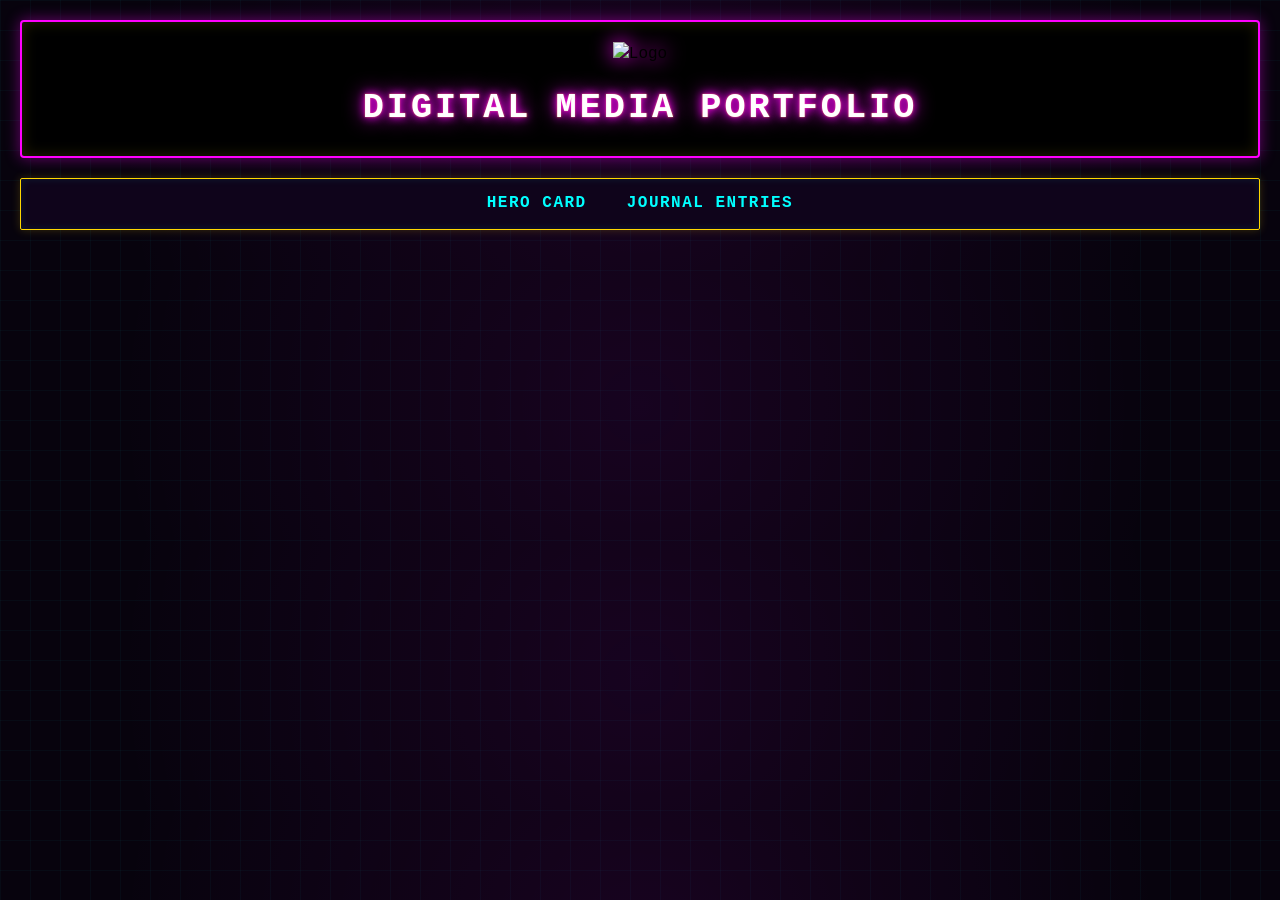
==== index.html @ 7fb1ac7a "Update index.html" ====
<!DOCTYPE html>
<html lang="en">
<head>
    <meta charset="UTF-8">
    <meta name="viewport" content="width=device-width, initial-scale=1.0">
    <title>Digital Media Portfolio</title>
    <link rel="stylesheet" href="STYLES.css">
</head>
<body>

    <!-- Header Section -->
    <div id="header-box">
        <img src="cb564b72-73f3-486a-b173-0a9b89054877.png" alt="Logo" class="header-logo"><h1 class="site-title" style="color: white;">Digital Media Portfolio</h1>
    </div>

    
    <!-- Navigation Bar with Dropdown Sub-menus -->
    <ul class="nav-bar">
        <li class="nav-item">
            <a onclick="showPanel('hero')">Hero Card</a>
            <ul class="dropdown">
                <li><a onclick="toggleCharacter()">Character Sheet</a></li>
            </ul>
        </li>


        <li class="nav-item">
            <a onclick="showPanel('Journal')">Journal Entries</a>
            <ul class="dropdown">
                <li><a onclick="showPanel('Journal'); toggleUnit1();">Unit 1 Log</a></li>
                <li><a onclick="showPanel('Journal'); toggleUnit2();">Unit 2 Log</a></li>
                <li><a onclick="showPanel('Journal'); toggleUnit3();">Unit 3 Log</a></li>
            </ul>
        </li>
    </ul>

    <!-- Orbit Animation Header -->
    <div class="universe">
        <div class="sun"></div>
        <div class="orbit earth-orbit">
            <div class="planet earth"></div>
        </div>
    </div>

    <!-- Character Sheet Container (Hidden by default via 'hidden-sheet' class) -->
    <section id="characterContainer" class="panel sub-panel hidden-sheet">
        <h2>Character Sheet</h2>
        
        <div class="sheet-controls">
            <button id="btn-sheet-main" onclick="switchSheetTab('sheet-main')">Overview</button>
            <button id="btn-sheet-middle" onclick="switchSheetTab('sheet-middle')">Backstory</button>
        </div>

        <!-- Main Stats Sub-page -->
        <div id="sheet-main" class="sheet-page active">
            <header class="dnd-sketch-header">
              <div class="header-field"><label>Character Name</label><input type="text" name="charName" value="Echo" readonly></div>
              <div class="header-field"><label>Class</label><input type="text" name="class" value="Monk" readonly></div>
              <div class="header-field"><label>Age</label><input type="text" name="age" value="16" readonly></div>
              <div class="header-field"><label>Race</label><input type="text" name="race" value="Human" readonly></div>
            </header>


            <div class="sketch-main-grid">
                <!-- COLUMN 1: COMPACT ABILITY SCORES (STR, DEX, CON, INT, WIS, CHA) -->
                <div class="ability-vitals-grid">
                    <div class="ability-box">
                        <label class="rollable-text" data-roll="1d20" data-stat="str" data-label="Strength Check">Strength (STR)</label>
                        <div class="ability-score-row">
                            <input type="text" value="17" class="score-input" readonly>
                            <input type="text" value="+3" id="mod-str" class="mod-input" readonly>
                        </div>
                    </div>

                    <div class="ability-box">
                        <label class="rollable-text" data-roll="1d20" data-stat="dex" data-label="Dexterity Check">Dexterity (DEX)</label>
                        <div class="ability-score-row">
                            <input type="text" value="20" class="score-input" readonly>
                            <input type="text" value="+5" id="mod-dex" class="mod-input" readonly>
                        </div>
                    </div>
                    
                    <div class="ability-box">
                        <label class="rollable-text" data-roll="1d20" data-stat="con" data-label="Constitution Check">Consitution (CON)</label>
                        <div class="ability-score-row">
                            <input type="text" value="15" class="score-input" readonly>
                            <input type="text" value="+2" id="mod-con" class="mod-input" readonly>
                        </div>
                    </div>
                    
                    <div class="ability-box">
                        <label class="rollable-text" data-roll="1d20" data-stat="int" data-label="Intelligence Check">Intelligence (INT)</label>
                        <div class="ability-score-row">
                            <input type="text" value="14" class="score-input" readonly>
                            <input type="text" value="+2" id="mod-int" class="mod-input" readonly>
                        </div>
                    </div>

                    <div class="ability-box">
                        <label class="rollable-text" data-roll="1d20" data-stat="wis" data-label="Wisdom Check">Wisdom (WIS)</label>
                        <div class="ability-score-row">
                            <input type="text" value="14" class="score-input" readonly>
                            <input type="text" value="+2" id="mod-wis" class="mod-input" readonly>
                        </div>
                    </div>
                    
                    <div class="ability-box">
                        <label class="rollable-text" data-roll="1d20" data-stat="cha" data-label="Charisma Check">Charisma (CHA)</label>
                        <div class="ability-score-row">
                            <input type="text" value="15" class="score-input" readonly>
                            <input type="text" value="+2" id="mod-cha" class="mod-input" readonly>
                        </div>
                    </div>
                </div>

                <!-- COLUMN 2: ATTACKS & COMBAT ACTIONS -->
                <div class="dnd-box attack-sketch-box">
                    <h2>Attacks & Combat Actions</h2>
                    <div class="attack-list-container">
                        <ul class="attack-list">
                            <li class="attack-item">
                                <span>Jab</span> <span class="rollable-text" data-roll="1d6+18" data-label="Jab Attack">Attack Damage: 1d6</span> <span class="attack-type">(Punch)</span> <button type="button" class="info-btn">?</button> <span class="skill-note">[Mat Nueng]: A quick, straight lead-hand strike used to gauge distance, disrupt an opponent's rhythm, and set up heavier combinations.</span>
                            </li>
                            <li class="attack-item">
                                <span>Cross</span> <span class="rollable-text" data-roll="1d6+18" data-label="Cross Attack">Attack Damage: 1d6</span> <span class="attack-type">(Punch)</span> <button type="button" class="info-btn">?</button> <span class="skill-note">[Mat Chong]: A powerful straight punch thrown with the rear hand, driving rotation from the hips and back foot for maximum impact.</span>
                            </li>
                            <li class="attack-item">
                                <span>Hook</span> <span class="rollable-text" data-roll="1d6+18" sdata-label="Hook Attack">Attack Damage: 1d6</span> <span class="attack-type">(Punch)</span> <button type="button" class="info-btn">?</button> <span class="skill-note">[Punches (Chok)]: A circular punch targeting the side of the opponent's jaw, cheek, or body, executed with a bent elbow.</span>
                            </li>
                            <li class="attack-item">
                                <span>Uppercut</span> <span class="rollable-text" data-roll="1d6+18" data-label="Uppercut Attack">Attack Damage: 1d6</span> <span class="attack-type">(Punch)</span> <button type="button" class="info-btn">?</button> <span class="skill-note">[Punches (Chok)]: An upward-striking punch aimed under the chin or into the solar plexus, usually thrown from a lower, loaded stance.</span>
                            </li>
                            <li class="attack-item">
                                <span>Overhand</span> <span class="rollable-text" data-roll="1d6+18" data-label="Overhand Attack">Attack Damage: 1d6</span> <span class="attack-type">(Punch)</span> <button type="button" class="info-btn">?</button> <span class="skill-note">[Punches (Chok)]: A looping, downward-arc punch thrown over an opponent’s guard, leveraging heavy body weight shift.</span>
                            </li>
                            <li class="attack-item">
                                <span>Spinning Back Fist</span> <span class="rollable-text" data-roll="1d6+18" data-label="Spinning Back Fist Attack">Attack Damage: 1d6</span> <span class="attack-type">(Punch)</span> <button type="button" class="info-btn">?</button> <span class="skill-note">[Punches (Chok)]: A rotational surprise attack where the fighter spins 360 degrees to strike with the back of the fist or knuckle line.</span>
                            </li>
                            <li class="attack-item">
                                <span>Roundhouse Kick</span> <span class="rollable-text" data-roll="1d6+18" data-label="Roundhouse Kick">Attack Damage: 1d6</span> <span class="attack-type">(Kick)</span> <button type="button" class="info-btn">?</button> <span class="skill-note">[Kicks (Te)]: The quintessential Muay Thai kick, thrown with a fully extended leg using the shinbone as the striking surface, powered by full hip rotation.</span>
                            </li>
                            <li class="attack-item">
                                <span>Low Kick</span> <span class="rollable-text" data-roll="1d6+18" data-label="Low Kick">Attack Damage: 1d6</span> <span class="attack-type">(Kick)</span> <button type="button" class="info-btn">?</button> <span class="skill-note">[Kicks (Te)]: A roundhouse kick directed at the opponent's thighs designed to damage muscle tissue and compromise movement.</span>
                            </li>
                            <li class="attack-item">
                                <span>Middle Kick</span> <span class="rollable-text" data-roll="1d6+18" data-label="Middle Kick">Attack Damage: 1d6</span> <span class="attack-type">(Kick)</span> <button type="button" class="info-btn">?</button> <span class="skill-note">[Kicks (Te)]: A mid-level roundhouse targeting the ribs, liver, and arms.</span>
                            </li>
                            <li class="attack-item">
                                <span>High Kick</span> <span class="rollable-text" data-roll="1d6+18" data-label="High Kick">Attack Damage: 1d6</span> <span class="attack-type">(Kick)</span> <button type="button" class="info-btn">?</button> <span class="skill-note">[Kicks (Te)]: A high-level roundhouse aimed at the neck or head, capable of delivering immediate knockouts.</span>
                            </li>
                            <li class="attack-item">
                                <span>Axe Kick</span> <span class="rollable-text" data-roll="1d6+18" data-label="Axe Kick">Attack Damage: 1d6</span> <span class="attack-type">(Kick)</span> <button type="button" class="info-btn">?</button> <span class="skill-note">[Kicks (Te)]: A vertical downward heel strike aimed at the face or collarbone.</span>
                            </li>
                            <li class="attack-item">
                                <span>Spinning Hook / Wheel Kick</span> <span class="rollable-text" data-roll="1d6+18" data-label="Spinning Hook Kick">Attack Damage: 1d6</span> <span class="attack-type">(Kick)</span> <button type="button" class="info-btn">?</button> <span class="skill-note">[Kicks (Te)]: A rotational kick whipped around to hit the head or body with the heel or sole.</span>
                            </li>
                            <li class="attack-item">
                                <span>Straight Teep</span> <span class="rollable-text" data-roll="1d6+18" data-label="Straight Teep">Attack Damage: 1d6</span> <span class="attack-type">(Teep)</span> <button type="button" class="info-btn">?</button> <span class="skill-note">[Push Kicks / Teeps (Thap)]: A front-pushing foot jab used to maintain distance or stop an incoming attack.</span>
                            </li>
                            <li class="attack-item">
                                <span>Side Teep</span> <span class="rollable-text" data-roll="1d6+18" data-label="Side Teep">Attack Damage: 1d6</span> <span class="attack-type">(Teep)</span> <button type="button" class="info-btn">?</button> <span class="skill-note">[Push Kicks / Teeps (Thap)]: Turning the hip sideways to drive the sole or heel into the midsection or thigh.</span>
                            </li>
                            <li class="attack-item">
                                <span>Jumping Teep</span> <span class="rollable-text" data-roll="1d6+18" data-label="Jumping Teep">Attack Damage: 1d6</span> <span class="attack-type">(Teep)</span> <button type="button" class="info-btn">?</button> <span class="skill-note">[Push Kicks / Teeps (Thap)]: A leaping front push kick designed to gain sudden reach and power.</span>
                            </li>
                            <li class="attack-item">
                                <span>Horizontal Elbow</span> <span class="rollable-text" data-roll="1d6+18" data-label="Horizontal Elbow">Attack Damage: 1d6</span> <span class="attack-type">(Elbow)</span> <button type="button" class="info-btn">?</button> <span class="skill-note">[Elbow Strikes (Sok)]: A parallel slashing motion across the face or jawline.</span>
                            </li>
                            <li class="attack-item">
                                <span>Slashing / Diagonal Elbow</span> <span class="rollable-text" data-roll="1d6+18" data-label="Slashing Elbow">Attack Damage: 1d6</span> <span class="attack-type">(Elbow)</span> <button type="button" class="info-btn">?</button> <span class="skill-note">[Elbow Strikes (Sok)]: A diagonal downward or upward slice across the opponent's guard.</span>
                            </li>
                            <li class="attack-item">
                                <span>Uppercut Elbow</span> <span class="rollable-text" data-roll="1d6+18" data-label="Uppercut Elbow">Attack Damage: 1d6</span> <span class="attack-type">(Elbow)</span> <button type="button" class="info-btn">?</button> <span class="skill-note">[Elbow Strikes (Sok)]: An upward-striking elbow driven directly through the center of guard.</span>
                            </li>
                            <li class="attack-item">
                                <span>Downward / Chop Elbow</span> <span class="rollable-text" data-roll="1d6+18" data-label="Chop Elbow">Attack Damage: 1d6</span> <span class="attack-type">(Elbow)</span> <button type="button" class="info-btn">?</button> <span class="skill-note">[Elbow Strikes (Sok)]: A high-to-low vertical chopping motion targeting the forehead, nose, or crown.</span>
                            </li>
                            <li class="attack-item">
                                <span>Spinning Back Elbow</span> <span class="rollable-text" data-roll="1d6+18" data-label="Spinning Back Elbow">Attack Damage: 1d6</span> <span class="attack-type">(Elbow)</span> <button type="button" class="info-btn">?</button> <span class="skill-note">[Elbow Strikes (Sok)]: A blind-spot rotational attack executed after turning the torso.</span>
                            </li>
                            <li class="attack-item">
                                <span>Jumping Elbow</span> <span class="rollable-text" data-roll="1d6+18" data-label="Jumping Elbow">Attack Damage: 1d6</span> <span class="attack-type">(Elbow)</span> <button type="button" class="info-btn">?</button> <span class="skill-note">[Elbow Strikes (Sok)]: A leap into the air delivering a crushing downward elbow strike.</span>
                            </li>
                            <li class="attack-item">
                                <span>Straight Knee</span> <span class="rollable-text" data-roll="1d6+18" data-label="Straight Knee">Attack Damage: 1d6</span> <span class="attack-type">(Knee)</span> <button type="button" class="info-btn">?</button> <span class="skill-note">[Knee Strikes (Khao)]: Driven forward into the abdomen or solar plexus.</span>
                            </li>
                            <li class="attack-item">
                                <span>Diagonal Knee</span> <span class="rollable-text" data-roll="1d6+18" data-label="Diagonal Knee">Attack Damage: 1d6</span> <span class="attack-type">(Knee)</span> <button type="button" class="info-btn">?</button> <span class="skill-note">[Knee Strikes (Khao)]: A curved knee strike brought up at an angle to bypass a front guard.</span>
                            </li>
                            <li class="attack-item">
                                <span>Curving / Side Knee</span> <span class="rollable-text" data-roll="1d6+18" data-label="Curving Knee">Attack Damage: 1d6</span> <span class="attack-type">(Knee)</span> <button type="button" class="info-btn">?</button> <span class="skill-note">[Knee Strikes (Khao)]: Swung horizontally around the body to target floating ribs during a clinch.</span>
                            </li>
                            <li class="attack-item">
                                <span>Jumping Knee</span> <span class="rollable-text" data-roll="1d6+18" data-label="Jumping Knee">Attack Damage: 1d6</span> <span class="attack-type">(Knee)</span> <button type="button" class="info-btn">?</button> <span class="skill-note">[Knee Strikes (Khao)]: A high-flying knee strike launched straight toward the chest or chin.</span>
                            </li>
                            <li class="attack-item">
                                <span>Slapping Knee</span> <span class="rollable-text" data-roll="1d6" data-stat="str" data-label="Slapping Knee">Attack Damage: 1d6</span> <span class="attack-type">(Knee)</span> <button type="button" class="info-btn">?</button> <span class="skill-note">[Knee Strikes (Khao)]: Used inside the clinch to hit the inner or outer thigh.</span>
                            </li>
                            <li class="attack-item">
                                <span>Full Plum / Main Clinch</span> <span class="rollable-text" data-roll="1d20" data-stat="str" data-label="Main Clinch Check">Clinch Check</span> <span class="attack-type">(Clinch)</span> <button type="button" class="info-btn">?</button> <span class="skill-note">[Clinch Work (Pam)]: Locking both hands behind the opponent's head to control posture and deliver knees.</span>
                            </li>
                            <li class="attack-item">
                                <span>Double Underhooks / Body Lock</span> <span class="rollable-text" data-roll="1d20" data-stat="str" data-label="Body Lock Check">Clinch Check</span> <span class="attack-type">(Clinch)</span> <button type="button" class="info-btn">?</button> <span class="skill-note">[Clinch Work (Pam)]: Gripping under both arms to control center of gravity.</span>
                            </li>
                            <li class="attack-item">
                                <span>Single Collar Tie / Half Plum</span> <span class="rollable-text" data-roll="1d20" data-label="Single Collar Tie Check">Clinch Check</span> <span class="attack-type">(Clinch)</span> <button type="button" class="info-btn">?</button> <span class="skill-note">[Clinch Work (Pam)]: One hand behind the neck with the other controlling an arm or shoulder.</span>
                            </li>
                            <li class="attack-item">
                                <span>Pummeling</span> <span class="rollable-text" data-roll="1d20" data-label="Pummeling Check">Clinch Check</span> <span class="attack-type">(Clinch)</span> <button type="button" class="info-btn">?</button> <span class="skill-note">[Clinch Work (Pam)]: The fluid hand-fighting process inside the clinch.</span>
                            </li>
                            <li class="attack-item">
                                <span>Catch and Sweep</span> <span class="rollable-text" data-roll="1d20" data-label="Sweep Check">Sweep Check</span> <span class="attack-type">(Sweep)</span> <button type="button" class="info-btn">?</button> <span class="skill-note">[Sweeps]: Catching an incoming kick and sweeping the standing leg.</span>
                            </li>
                            <li class="attack-item">
                                <span>Clinch Throws / Off-Balancing</span> <span class="rollable-text" data-roll="1d20" data-label="Clinch Throw Check">Throw Check</span> <span class="attack-type">(Throw)</span> <button type="button" class="info-btn">?</button> <span class="skill-note">[Throws]: Turning shoulders inside the clinch while stepping around hips to throw off balance.</span>
                            </li>
                            <li class="attack-item">
                                <span>Foot Sweeps</span> <span class="rollable-text" data-roll="1d20" data-label="Foot Sweep Check">Sweep Check</span> <span class="attack-type">(Sweep)</span> <button type="button" class="info-btn">?</button> <span class="skill-note">[Sweeps]: Sweeping the bottom ankle/foot when weight is transitioning.</span>
                            </li>
                            <li class="attack-item">
                                <span>Shin Block / Check</span> <span class="rollable-text" data-roll="1d20" data-label="Shin Block Check">Defense Check</span> <span class="attack-type">(Defense)</span> <button type="button" class="info-btn">?</button> <span class="skill-note">[Defensive Tactics]: Raising the shin to absorb roundhouse kicks.</span>
                            </li>
                            <li class="attack-item">
                                <span>Lean Back / Evasion</span> <span class="rollable-text" data-roll="1d20" data-label="Evasion Check">Defense Check</span> <span class="attack-type">(Defense)</span> <button type="button" class="info-btn">?</button> <span class="skill-note">[Defensive Tactics]: Bending the upper torso backward at the waist to dodge strikes.</span>
                            </li>
                            <li class="attack-item">
                                <span>Parrying</span> <span class="rollable-text" data-roll="1d20" data-label="Parry Check">Defense Check</span> <span class="attack-type">(Defense)</span> <button type="button" class="info-btn">?</button> <span class="skill-note">[Defensive Tactics]: Redirecting punches off line using forearms or hands.</span>
                            </li>
                            <li class="attack-item">
                                <span>Catching Kicks</span> <span class="rollable-text" data-roll="1d20" data-label="Catch Kick Check">Defense Check</span> <span class="attack-type">(Defense)</span> <button type="button" class="info-btn">?</button> <span class="skill-note">[Defensive Tactics]: Trapping incoming body kicks between arm and torso.</span>
                            </li>
                            <li class="attack-item">
                                <span>Footwork and Pivot</span> <span class="rollable-text" data-roll="1d20"  data-label="Footwork Check">Defense Check</span> <span class="attack-type">(Defense)</span> <button type="button" class="info-btn">?</button> <span class="skill-note">[Defensive Tactics]: Circling out and stepping off angles to slip away from pressure.</span>
                            </li>
                        </ul>
                    </div>
                </div>

                <!-- COLUMN 3: SKILLS -->
                <div class="dnd-box skills-sketch-box">
                    <h2>Skills</h2>
                    <ul class="checkbox-list">
                        <li><input type="checkbox" checked disabled name="skillProf_adaptable"> <input type="text" name="skillMod_adaptable" value="+10" readonly> <span class="rollable-text" data-roll="1d20+10" data-label="Adaptable Check">Adaptable</span> <button type="button" class="info-btn">?</button> <span class="skill-note">Adjusts quickly to new environments and challenges.</span></li>
                        <li><input type="checkbox" checked disabled name="skillProf_affectionate"> <input type="text" name="skillMod_affectionate" value="+7" readonly> <span class="rollable-text" data-roll="1d20+7" data-label="Affectionate Check">Affectionate</span> <button type="button" class="info-btn">?</button> <span class="skill-note">Warm and expressive in building emotional bonds.</span></li>
                        <li><input type="checkbox" checked disabled name="skillProf_agreeable"> <input type="text" name="skillMod_agreeable" value="+7" readonly> <span class="rollable-text" data-roll="1d20+7" data-label="Agreeable Check">Agreeable</span> <button type="button" class="info-btn">?</button> <span class="skill-note">Fosters harmony and diffuses social friction.</span></li>
                        <li><input type="checkbox" checked disabled name="skillProf_attentive"> <input type="text" name="skillMod_attentive" value="+7" readonly> <span class="rollable-text" data-roll="1d20+7" data-label="Attentive Check">Attentive</span> <button type="button" class="info-btn">?</button> <span class="skill-note">Notices subtle details and hidden clues easily.</span></li>
                        <li><input type="checkbox" checked disabled name="skillProf_authentic"> <input type="text" name="skillMod_authentic" value="+7" readonly> <span class="rollable-text" data-roll="1d20+7" data-label="Authentic Check">Authentic</span> <button type="button" class="info-btn">?</button> <span class="skill-note">Stays genuine and true without pretense.</span></li>
                        <li><input type="checkbox" checked disabled name="skillProf_calm"> <input type="text" name="skillMod_calm" value="+7" readonly> <span class="rollable-text" data-roll="1d20+7" data-label="Calm Check">Calm</span> <button type="button" class="info-btn">?</button> <span class="skill-note">Maintains focus under intense pressure.</span></li>
                        <li><input type="checkbox" checked disabled name="skillProf_candid"> <input type="text" name="skillMod_candid" value="+7" readonly> <span class="rollable-text" data-roll="1d20+7" data-label="Candid Check">Candid</span> <button type="button" class="info-btn">?</button> <span class="skill-note">Speaks directly and cuts through deception.</span></li>
                        <li><input type="checkbox" checked disabled name="skillProf_caring"> <input type="text" name="skillMod_caring" value="+7" readonly> <span class="rollable-text" data-roll="1d20+7" data-label="Caring Check">Caring</span> <button type="button" class="info-btn">?</button> <span class="skill-note">Shows deep concern for the well-being of others.</span></li>
                        <li><input type="checkbox" checked disabled name="skillProf_cheerful"> <input type="text" name="skillMod_cheerful" value="+7" readonly> <span class="rollable-text" data-roll="1d20+7" data-label="Cheerful Check">Cheerful</span> <button type="button" class="info-btn">?</button> <span class="skill-note">Lifts party morale in difficult situations.</span></li>
                        <li><input type="checkbox" checked disabled name="skillProf_compassionate"> <input type="text" name="skillMod_compassionate" value="+7" readonly> <span class="rollable-text" data-roll="1d20+7" data-label="Compassionate Check">Compassionate</span> <button type="button" class="info-btn">?</button> <span class="skill-note">Acts with mercy and deep empathy toward others.</span></li>
                        <li><input type="checkbox" checked disabled name="skillProf_courageous"> <input type="text" name="skillMod_courageous" value="+8" readonly> <span class="rollable-text" data-roll="1d20+8" data-label="Courageous Check">Courageous</span> <button type="button" class="info-btn">?</button> <span class="skill-note">Stands firm against overwhelming threats.</span></li>
                        <li><input type="checkbox" checked disabled name="skillProf_creative"> <input type="text" name="skillMod_creative" value="+7" readonly> <span class="rollable-text" data-roll="1d20+7" data-label="Creative Check">Creative</span> <button type="button" class="info-btn">?</button> <span class="skill-note">Devises innovative and unexpected solutions.</span></li>
                        <li><input type="checkbox" checked disabled name="skillProf_curious"> <input type="text" name="skillMod_curious" value="+7" readonly> <span class="rollable-text" data-roll="1d20+7" data-label="Curious Check">Curious</span> <button type="button" class="info-btn">?</button> <span class="skill-note">Driven to investigate and uncover mysteries.</span></li>
                        <li><input type="checkbox" checked disabled name="skillProf_daring"> <input type="text" name="skillMod_daring" value="+8" readonly> <span class="rollable-text" data-roll="1d20+8" data-label="Daring Check">Daring</span> <button type="button" class="info-btn">?</button> <span class="skill-note">Executes bold, high-risk physical actions.</span></li>
                        <li><input type="checkbox" checked disabled name="skillProf_earnest"> <input type="text" name="skillMod_earnest" value="+7" readonly> <span class="rollable-text" data-roll="1d20+7" data-label="Earnest Check">Earnest</span> <button type="button" class="info-btn">?</button> <span class="skill-note">Shows sincere and dedicated commitment.</span></li>
                        <li><input type="checkbox" checked disabled name="skillProf_easygoing"> <input type="text" name="skillMod_easygoing" value="+7" readonly> <span class="rollable-text" data-roll="1d20+7" data-label="Easygoing Check">Easygoing</span> <button type="button" class="info-btn">?</button> <span class="skill-note">Shrugs off fatigue and minor troubles effortlessly.</span></li>
                        <li><input type="checkbox" checked disabled name="skillProf_empathetic"> <input type="text" name="skillMod_empathetic" value="+7" readonly> <span class="rollable-text" data-roll="1d20+7" data-label="Empathetic Check">Empathetic</span> <button type="button" class="info-btn">?</button> <span class="skill-note">Senses hidden feelings and intentions of others.</span></li>
                        <li><input type="checkbox" checked disabled name="skillProf_energetic"> <input type="text" name="skillMod_energetic" value="+8" readonly> <span class="rollable-text" data-roll="1d20+8" data-label="Energetic Check">Energetic</span> <button type="button" class="info-btn">?</button> <span class="skill-note">Possesses relentless stamina and vigor.</span></li>
                        <li><input type="checkbox" checked disabled name="skillProf_faithful"> <input type="text" name="skillMod_faithful" value="+7" readonly> <span class="rollable-text" data-roll="1d20+7" data-label="Faithful Check">Faithful</span> <button type="button" class="info-btn">?</button> <span class="skill-note">Stays steadfast to personal beliefs and oaths.</span></li>
                        <li><input type="checkbox" checked disabled name="skillProf_fearless"> <input type="text" name="skillMod_fearless" value="+8" readonly> <span class="rollable-text" data-roll="1d20+8" data-label="Fearless Check">Fearless</span> <button type="button" class="info-btn">?</button> <span class="skill-note">Resists physical intimidation with ease.</span></li>
                    </ul>
                </div>
            </div>
        </div>

        <!-- Backstory Sub-page -->
        <div id="sheet-middle" class="sheet-page">
            <h3>Character Origin & Background</h3>
            <textarea name="characterBackstory" rows="8" placeholder="Log character origin story here..."></textarea>
        </div>
    </section>

  
    <!-- Dice Result Modal -->
    <div id="dice-result-box">
        <span class="close-btn">&times;</span>
        <h4 id="roll-title">Check</h4>
        <div class="roll-details">d20 (+0)</div>
        <div class="roll-total">0</div>
    </div>

    <script src="script.js"></script>
</body>
</html>
---- STYLES.css ----
/* ==========================================
   1. GLOBAL STYLES & HYBRID BASE (CYBER-FANTASY)
   ========================================== */
* {
    box-sizing: border-box;
    margin: 0;
    padding: 0;
}

body {
    font-family: 'Consolas', 'Cinzel', 'Courier New', Georgia, monospace;
    background-color: #07030d;
    background-image: 
        radial-gradient(circle at 50% 50%, rgba(216, 0, 255, 0.08) 0%, transparent 80%),
        linear-gradient(rgba(0, 255, 255, 0.03) 1px, transparent 1px),
        linear-gradient(90deg, rgba(0, 255, 255, 0.03) 1px, transparent 1px);
    background-size: 100% 100%, 30px 30px, 30px 30px;
    color: #0000000;
    line-height: 1.6;
    padding: 20px;
}

/* Header */
#header-box {
    background: #000000; /* Pure black background */
    padding: 20px;
    text-align: center;
    border-radius: 4px;
    margin-bottom: 20px;
    border: 2px solid #ff00ff;
    box-shadow: 0 0 15px rgba(255, 0, 255, 0.4), inset 0 0 15px rgba(255, 215, 0, 0.15);
    display: flex;
    flex-direction: column;
    align-items: center;
    justify-content: center;
    gap: 12px;
}

/* Header Logo Image */
.header-logo {
    max-height: 120px; /* Adjust size as needed */
    width: auto;
    filter: drop-shadow(0 0 10px #ff00ff);
    transition: transform 0.3s ease;
}

.header-logo:hover {
    transform: scale(1.05);
    filter: drop-shadow(0 0 18px #00ffff);
}

#header-box h1 {
    color: #ffffff;
    font-size: 2.2rem;
    text-shadow: 0 0 8px #ff00ff, 0 0 20px #ff00ff, 0 0 2px #ffd700;
    letter-spacing: 3px;
    text-transform: uppercase;
}

/* Navigation Bar & Dropdowns */
.nav-bar {
    list-style: none;
    display: flex;
    justify-content: center; /* Centers items in the nav bar */
    background-color: #0f041b;
    border: 1px solid #ffd700;
    border-radius: 2px;
    padding: 0 10px;
    margin-bottom: 20px;
    box-shadow: 0 0 10px rgba(255, 215, 0, 0.2), inset 0 0 8px rgba(0, 255, 255, 0.1);
}

.nav-item {
    position: relative;
}

.nav-item > a {
    display: block;
    padding: 12px 20px;
    color: #00ffff;
    text-decoration: none;
    cursor: pointer;
    font-weight: bold;
    text-transform: uppercase;
    letter-spacing: 1.5px;
    transition: all 0.25s ease;
}

.nav-item > a:hover {
    background-color: #ff00ff;
    color: #07030d;
    box-shadow: 0 0 12px #ff00ff, inset 0 0 4px #ffd700;
}

.dropdown {
    display: none;
    position: absolute;
    top: 100%;
    left: 50%;
    transform: translateX(-50%); /* Centers the dropdown menu under the item */
    background-color: #0f041b;
    min-width: 190px;
    list-style: none;
    box-shadow: 0 8px 18px rgba(0, 0, 0, 0.9), 0 0 12px rgba(255, 0, 255, 0.4);
    border: 1px solid #ff00ff;
    border-top: 2px solid #ffd700;
    border-radius: 0 0 4px 4px;
    z-index: 100;
}

.dropdown li a {
    display: block;
    padding: 10px 15px;
    color: #e0d8ef;
    text-decoration: none;
    cursor: pointer;
    text-align: center;
}

.dropdown li a:hover {
    background-color: rgba(0, 255, 255, 0.15);
    color: #00ffff;
    text-shadow: 0 0 5px #00ffff;
}

.nav-item:hover .dropdown {
    display: block;
}

/* Panels */
.panel {
    background: radial-gradient(circle at top left, #1a0833 0%, #0e041a 100%);
    padding: 20px;
    border-radius: 4px;
    margin-bottom: 20px;
    border: 1px solid #ff00ff;
    box-shadow: 0 0 12px rgba(255, 0, 255, 0.25), inset 0 0 20px rgba(0, 0, 0, 0.6);
}

#characterContainer,
.sub-panel {
    display: none;
    background-color: #140728;
    border-left: 4px solid #00ffff;
    border-right: 1px solid rgba(255, 215, 0, 0.3);
}

/* Buttons */
button {
    background: linear-gradient(180deg, #18062e 0%, #0a0214 100%);
    color: #ffd700;
    border: 1px solid #ffd700;
    padding: 8px 16px;
    border-radius: 2px;
    cursor: pointer;
    font-weight: bold;
    text-transform: uppercase;
    letter-spacing: 1px;
    transition: all 0.2s ease-in-out;
    box-shadow: 0 0 6px rgba(255, 215, 0, 0.25);
}

button:hover {
    background: #ff00ff;
    color: #000;
    border-color: #ff00ff;
    box-shadow: 0 0 14px #ff00ff, 0 0 4px #ffd700;
}

/* ==========================================
   2. CHARACTER SHEET (HERO CARD)
   ========================================== */
.sheet-controls {
    display: flex;
    gap: 10px;
    margin-bottom: 20px;
}

.sheet-page {
    display: none;
}

.sheet-page.active {
    display: block;
}

/* Header Fields */
.dnd-sketch-header {
    display: flex;
    gap: 20px;
    background-color: #0a0314;
    padding: 15px;
    border-radius: 4px;
    margin-bottom: 20px;
    border: 1px solid rgba(0, 255, 255, 0.4);
    box-shadow: inset 0 0 10px rgba(0, 0, 0, 0.8);
}

.header-field {
    display: flex;
    flex-direction: column;
    flex: 1;
}

.header-field label {
    font-size: 0.8rem;
    text-transform: uppercase;
    color: #ffd700;
    letter-spacing: 1.2px;
    margin-bottom: 4px;
    text-shadow: 0 0 4px rgba(255, 215, 0, 0.3);
}

.header-field input {
    background: #16082d;
    border: 1px solid #ff00ff;
    color: #FFFFFF;
    padding: 6px 10px;
    border-radius: 2px;
    outline: none;
    font-family: inherit;
}

.header-field input:focus {
    box-shadow: 0 0 10px #ff00ff, inset 0 0 4px #00ffff;
}

/* 3-Column Grid Layout */
.sketch-main-grid {
    display: grid;
    grid-template-columns: 110px 1fr 1fr;
    gap: 15px;
}

@media (max-width: 900px) {
    .sketch-main-grid {
        grid-template-columns: 1fr;
    }
}

/* Compact Ability Scores Column */
.ability-vitals-grid {
    display: flex;
    flex-direction: column;
    gap: 8px;
    width: 110px;
}

.ability-box {
    background: #090212;
    border: 1px solid #ff00ff;
    border-top: 2px solid #ffd700;
    border-radius: 4px;
    padding: 6px;
    text-align: center;
    box-shadow: 0 0 8px rgba(255, 0, 255, 0.2);
}

.ability-box label {
    font-size: 0.75rem;
    font-weight: bold;
    color: #ff00ff;
    display: block;
    margin-bottom: 2px;
    letter-spacing: 1px;
    text-shadow: 0 0 5px #ff00ff;
}

.ability-box label.rollable-text {
    background: transparent;
    padding: 0;
    margin-bottom: 2px;
}

.ability-box label.rollable-text:hover {
    background: rgba(0, 255, 255, 0.2);
    border-radius: 2px;
    color: #00ffff;
}

.ability-score-row {
    display: flex;
    align-items: center;
    justify-content: center;
    gap: 4px;
}

.ability-box input.score-input {
    width: 28px;
    font-size: 0.95rem;
    font-weight: bold;
    color: #fff;
    background: transparent;
    border: none;
    text-align: center;
}

.ability-box input.mod-input {
    width: 28px;
    font-size: 0.85rem;
    color: #00ffff;
    background: #16082d;
    border: 1px solid #00ffff;
    border-radius: 2px;
    text-align: center;
    padding: 1px 0;
}

/* General Content Boxes */
.dnd-box {
    background: #090212;
    border: 1px solid #00ffff;
    border-radius: 4px;
    padding: 15px;
    display: flex;
    flex-direction: column;
    box-shadow: 0 0 10px rgba(0, 255, 255, 0.15), inset 0 0 15px rgba(0, 0, 0, 0.7);
}

.dnd-box h2 {
    font-size: 1.15rem;
    margin-bottom: 15px;
    border-bottom: 1px solid #ff00ff;
    padding-bottom: 5px;
    color: #ffd700;
    text-shadow: 0 0 6px rgba(255, 215, 0, 0.4), 0 0 10px #ff00ff;
    text-transform: uppercase;
    letter-spacing: 1.5px;
}

/* ==========================================
   3. ATTACKS & COMBAT ACTIONS
   ========================================== */
.attack-list-container {
    max-height: 480px;
    overflow-y: auto;
    padding-right: 5px;
}

.attack-list-container::-webkit-scrollbar,
.checkbox-list::-webkit-scrollbar {
    width: 6px;
}

.attack-list-container::-webkit-scrollbar-thumb,
.checkbox-list::-webkit-scrollbar-thumb {
    background: #ff00ff;
    border-radius: 3px;
    box-shadow: 0 0 5px #ff00ff;
}

.attack-list {
    list-style: none;
}

.attack-item {
    background-color: #140728;
    margin-bottom: 10px;
    padding: 10px;
    border-radius: 3px;
    border-left: 3px solid #ff00ff;
    border-right: 1px solid rgba(255, 215, 0, 0.2);
    font-size: 0.9rem;
}

.attack-item > span:first-child {
    font-weight: bold;
    color: #fff;
    display: inline-block;
    margin-right: 8px;
}

.attack-type {
    color: #9a88b3;
    font-size: 0.8rem;
    font-style: italic;
}

.rollable-text {
    color: #00ffff;
    cursor: pointer;
    background: rgba(0, 255, 255, 0.1);
    border: 1px solid rgba(0, 255, 255, 0.35);
    padding: 2px 6px;
    border-radius: 3px;
    font-weight: bold;
    transition: all 0.2s;
}

.rollable-text:hover {
    background: #00ffff;
    color: #07030d;
    box-shadow: 0 0 10px #00ffff;
}

.info-btn {
    background: #0f041b;
    color: #ffd700;
    border: 1px solid #ffd700;
    border-radius: 50%;
    width: 18px;
    height: 18px;
    padding: 0;
    font-size: 0.75rem;
    line-height: 16px;
    margin-left: 5px;
    cursor: pointer;
    transition: all 0.2s;
}

.info-btn:hover,
.info-btn.active {
    background: #ff00ff;
    color: #000;
    border-color: #ff00ff;
    box-shadow: 0 0 8px #ff00ff;
}

/* Skill & Attack Notes */
.skill-note {
    display: none;
    margin-top: 8px;
    padding: 8px 10px;
    background: #0d031a;
    border-left: 2px solid #00ffff;
    border-right: 1px solid rgba(255, 0, 255, 0.2);
    border-radius: 2px;
    color: #c7b8de;
    font-size: 0.82rem;
    line-height: 1.35;
}

.skill-note.show {
    display: block;
}

/* ==========================================
   4. SKILLS SECTION
   ========================================== */
.checkbox-list {
    list-style: none;
    max-height: 480px;
    overflow-y: auto;
    padding-right: 5px;
}

.checkbox-list li {
    display: flex;
    flex-wrap: wrap;
    align-items: center;
    gap: 8px;
    margin-bottom: 8px;
    font-size: 0.9rem;
}

.checkbox-list input[type="checkbox"] {
    accent-color: #ff00ff;
}

.checkbox-list input[type="text"] {
    width: 35px;
    background: #140728;
    border: 1px solid #00ffff;
    color: #00ffff;
    text-align: center;
    border-radius: 2px;
    font-weight: bold;
    font-size: 0.85rem;
}

.checkbox-list .skill-note {
    width: 100%;
}

/* Backstory Input */
#sheet-middle textarea {
    width: 100%;
    background: #090212;
    border: 1px solid #ff00ff;
    color: #fff;
    padding: 12px;
    border-radius: 4px;
    resize: vertical;
    outline: none;
    font-family: inherit;
}

#sheet-middle textarea:focus {
    box-shadow: 0 0 12px #ff00ff;
}

/* ==========================================
   5. MODAL / DICE RESULT POPUP
   ========================================== */
#dice-result-box {
    display: none;
    position: fixed;
    bottom: 20px;
    right: 20px;
    background: radial-gradient(circle, #1a0833 0%, #090212 100%);
    border: 2px solid #ff00ff;
    border-top: 2px solid #ffd700;
    border-radius: 4px;
    padding: 15px 20px;
    box-shadow: 0 0 25px #ff00ff, inset 0 0 10px rgba(255, 215, 0, 0.2);
    z-index: 1000;
    min-width: 220px;
    text-align: center;
}

.close-btn {
    position: absolute;
    top: 5px;
    right: 10px;
    color: #ffd700;
    font-size: 1.2rem;
    cursor: pointer;
}

.close-btn:hover {
    color: #ff00ff;
    text-shadow: 0 0 8px #ff00ff;
}

#roll-title {
    color: #00ffff;
    margin-bottom: 5px;
    text-shadow: 0 0 5px #00ffff;
    text-transform: uppercase;
    letter-spacing: 1px;
}

.roll-details {
    font-size: 0.85rem;
    color: #b8a6d1;
}

.roll-total {
    font-size: 2.2rem;
    font-weight: bold;
    color: #ff00ff;
    text-shadow: 0 0 12px #ff00ff, 0 0 20px #ff00ff;
    margin-top: 5px;
}
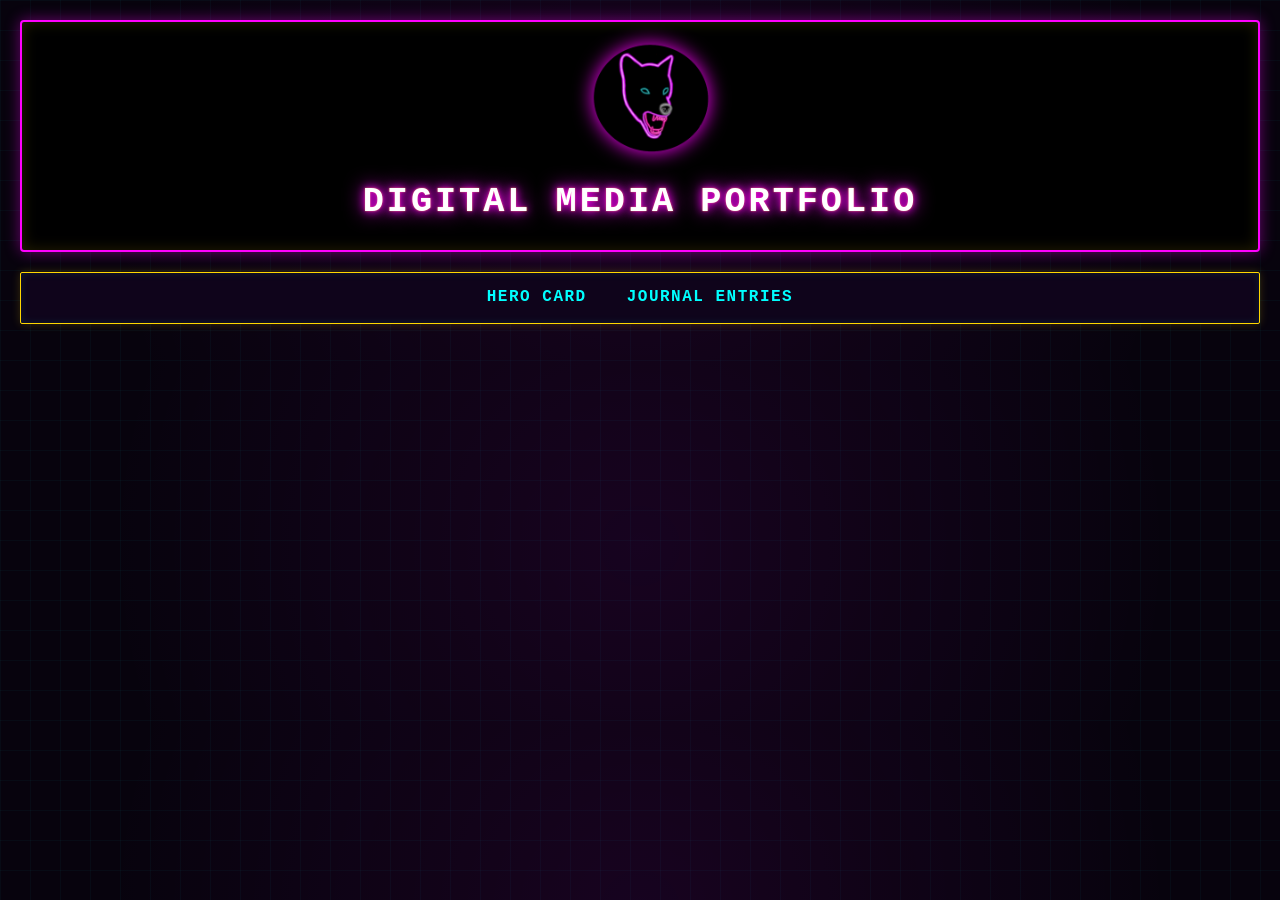
==== commit a533e76b: "Update index.html" ====
--- a/index.html
+++ b/index.html
@@ -10,7 +10,8 @@
 
     <!-- Header Section -->
     <div id="header-box">
-        <img src="cb564b72-73f3-486a-b173-0a9b89054877.png" alt="Logo" class="header-logo"><h1 class="site-title" style="color: white;">Digital Media Portfolio</h1>
+        <img src="cb564b72-73f3-486a-b173-0a9b89054877.png" alt="Logo" class="header-logo">
+        <h1 class="site-title" style="color: white;">Digital Media Portfolio</h1>
     </div>
 
     
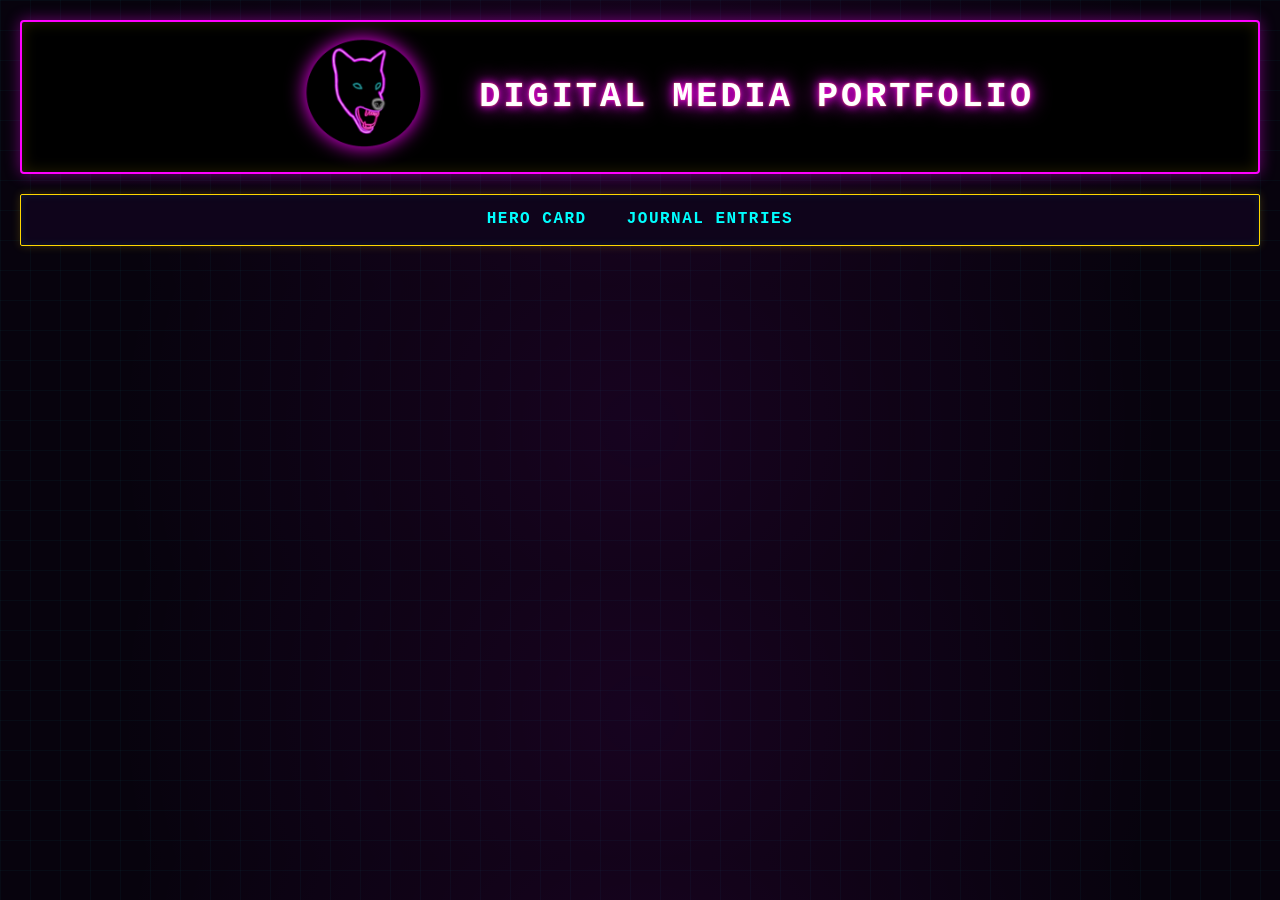
==== commit c80b2944: "Update index.html" ====
--- a/index.html
+++ b/index.html
@@ -49,7 +49,6 @@
         
         <div class="sheet-controls">
             <button id="btn-sheet-main" onclick="switchSheetTab('sheet-main')">Overview</button>
-            <button id="btn-sheet-middle" onclick="switchSheetTab('sheet-middle')">Backstory</button>
         </div>
 
         <!-- Main Stats Sub-page -->
@@ -265,12 +264,6 @@
                 </div>
             </div>
         </div>
-
-        <!-- Backstory Sub-page -->
-        <div id="sheet-middle" class="sheet-page">
-            <h3>Character Origin & Background</h3>
-            <textarea name="characterBackstory" rows="8" placeholder="Log character origin story here..."></textarea>
-        </div>
     </section>
 
   
--- a/STYLES.css
+++ b/STYLES.css
@@ -15,7 +15,7 @@
         linear-gradient(rgba(0, 255, 255, 0.03) 1px, transparent 1px),
         linear-gradient(90deg, rgba(0, 255, 255, 0.03) 1px, transparent 1px);
     background-size: 100% 100%, 30px 30px, 30px 30px;
-    color: #0000000;
+    color: #ffffff; /* Fixed hex code & set default body text to white */
     line-height: 1.6;
     padding: 20px;
 }
@@ -23,25 +23,24 @@
 /* Header */
 #header-box {
     background: #000000; /* Pure black background */
-    padding: 20px;
-    text-align: center;
+    padding: 15px 25px;
     border-radius: 4px;
     margin-bottom: 20px;
     border: 2px solid #ff00ff;
     box-shadow: 0 0 15px rgba(255, 0, 255, 0.4), inset 0 0 15px rgba(255, 215, 0, 0.15);
     display: flex;
-    flex-direction: column;
-    align-items: center;
-    justify-content: center;
-    gap: 12px;
+    flex-direction: row; /* Places items side-by-side */
+    align-items: center; /* Centers items vertically */
+    justify-content: center; /* Centers the whole group horizontally */
+    gap: 20px; /* Space between logo and title */
 }
 
 /* Header Logo Image */
 .header-logo {
-    max-height: 120px; /* Adjust size as needed */
+    max-height: 120px; /* Slightly smaller height to fit neatly inline */
     width: auto;
     filter: drop-shadow(0 0 10px #ff00ff);
-    transition: transform 0.3s ease;
+    transition: transform 0.3s ease, filter 0.3s ease;
 }
 
 .header-logo:hover {
@@ -55,6 +54,16 @@
     text-shadow: 0 0 8px #ff00ff, 0 0 20px #ff00ff, 0 0 2px #ffd700;
     letter-spacing: 3px;
     text-transform: uppercase;
+    margin: 0;
+}
+
+/* Responsive adjustment for mobile screens */
+@media (max-width: 600px) {
+    #header-box {
+        flex-direction: column;
+        gap: 10px;
+        text-align: center;
+    }
 }
 
 /* Navigation Bar & Dropdowns */
@@ -205,7 +214,7 @@
 .header-field label {
     font-size: 0.8rem;
     text-transform: uppercase;
-    color: #ffd700;
+    color: #ffffff; /* Updated to white */
     letter-spacing: 1.2px;
     margin-bottom: 4px;
     text-shadow: 0 0 4px rgba(255, 215, 0, 0.3);
@@ -214,7 +223,7 @@
 .header-field input {
     background: #16082d;
     border: 1px solid #ff00ff;
-    color: #FFFFFF;
+    color: #ffffff; /* Updated to white */
     padding: 6px 10px;
     border-radius: 2px;
     outline: none;
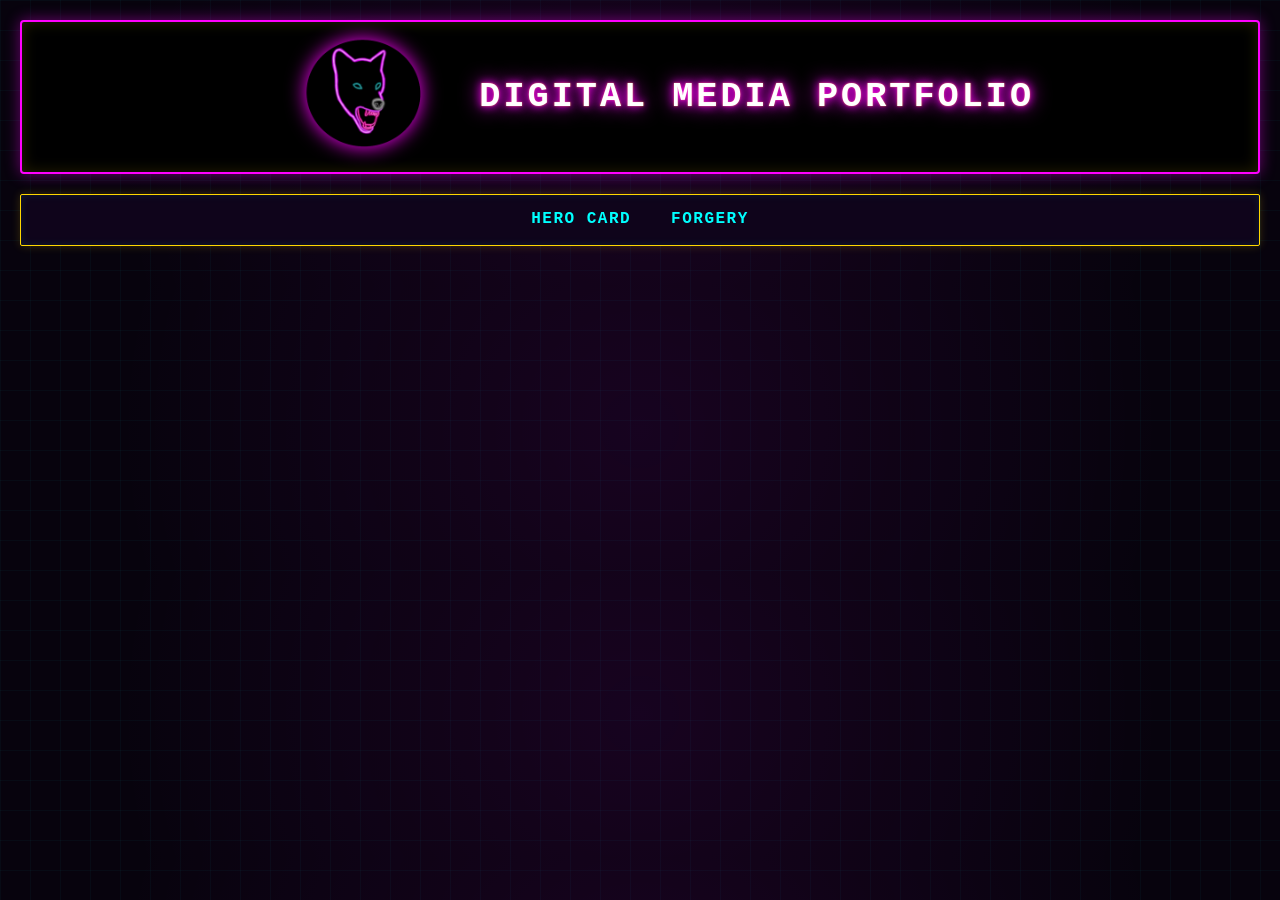
==== commit 9a6a4bf9: "Update index.html" ====
--- a/index.html
+++ b/index.html
@@ -26,11 +26,10 @@
 
 
         <li class="nav-item">
-            <a onclick="showPanel('Journal')">Journal Entries</a>
+            <a onclick="showPanel('Forgery')">Forgery</a>
             <ul class="dropdown">
-                <li><a onclick="showPanel('Journal'); toggleUnit1();">Unit 1 Log</a></li>
-                <li><a onclick="showPanel('Journal'); toggleUnit2();">Unit 2 Log</a></li>
-                <li><a onclick="showPanel('Journal'); toggleUnit3();">Unit 3 Log</a></li>
+                <li><a onclick="showPanel('Ward'); toggleWard();">Ward's Forgery Photo</a></li>
+                <li><a onclick="showPanel('Me'); toggleMe();">My Forgery Attempt</a></li>
             </ul>
         </li>
     </ul>
@@ -275,6 +274,9 @@
         <div class="roll-total">0</div>
     </div>
 
+    <section id="wardContainer" class="panel sub-panel hidden-sheet">
+        <h2><img src="forgery.jpg"></h2>
+        
     <script src="script.js"></script>
 </body>
 </html>
